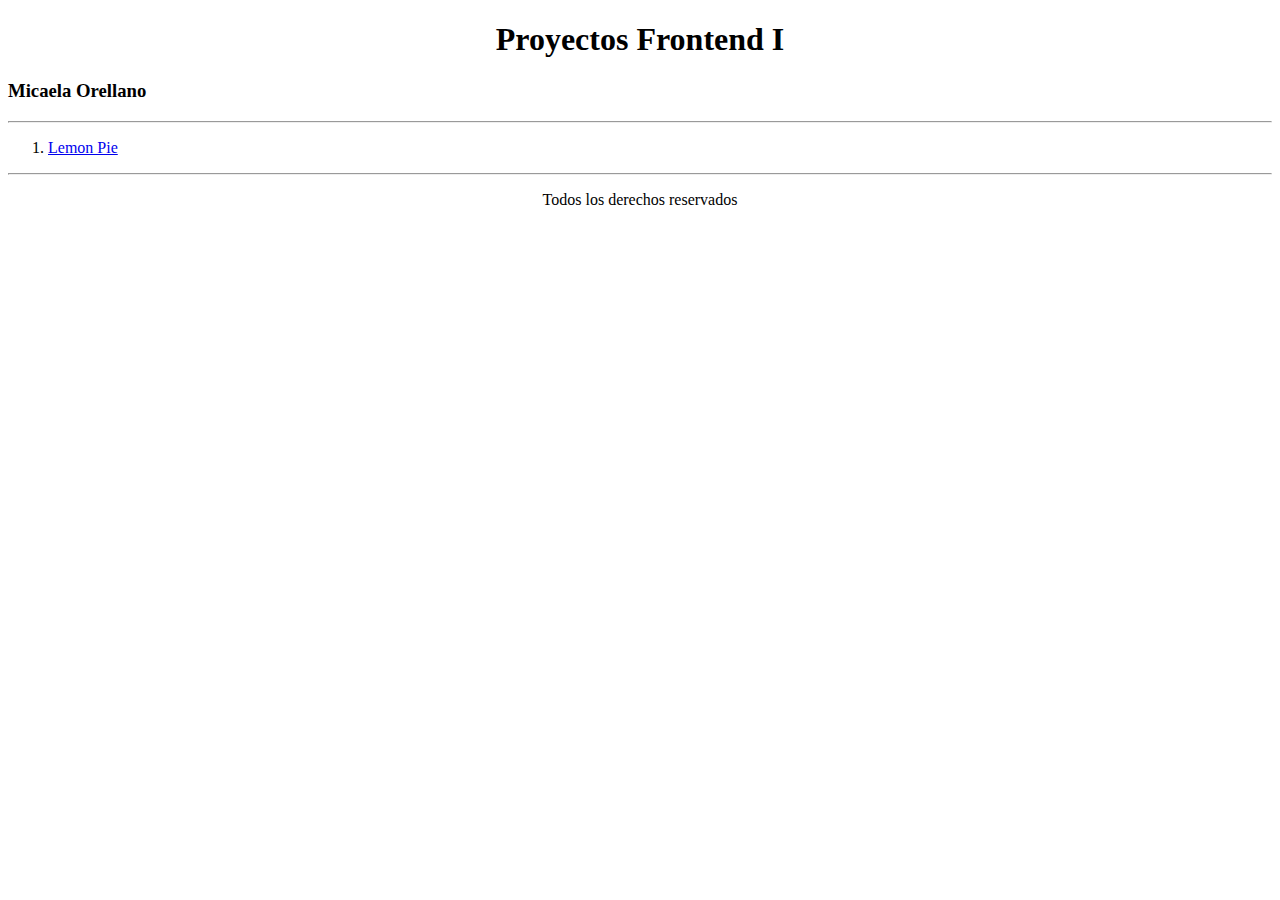
==== index.html @ e59b37a6 "Subida de proyecto" ====
<!DOCTYPE html>
<html lang="en">
<head>
    <meta charset="UTF-8">
    <meta http-equiv="X-UA-Compatible" content="IE=edge">
    <meta name="viewport" content="width=device-width, initial-scale=1.0">
    <title>Proyectos</title>
</head>
<body>
    <header>
        <h1 align=center>Proyectos Frontend I</h1>
        <h3>Micaela Orellano</h3>
        <hr>
    </header>
    <main>
        <ol>
            <li><a href="lemon-pie/index.html">Lemon Pie</a></li>
        </ol>

    </main>
    <footer>
        <hr>
        <p align=center>Todos los derechos reservados</p>
    </footer>
</body>
</html>
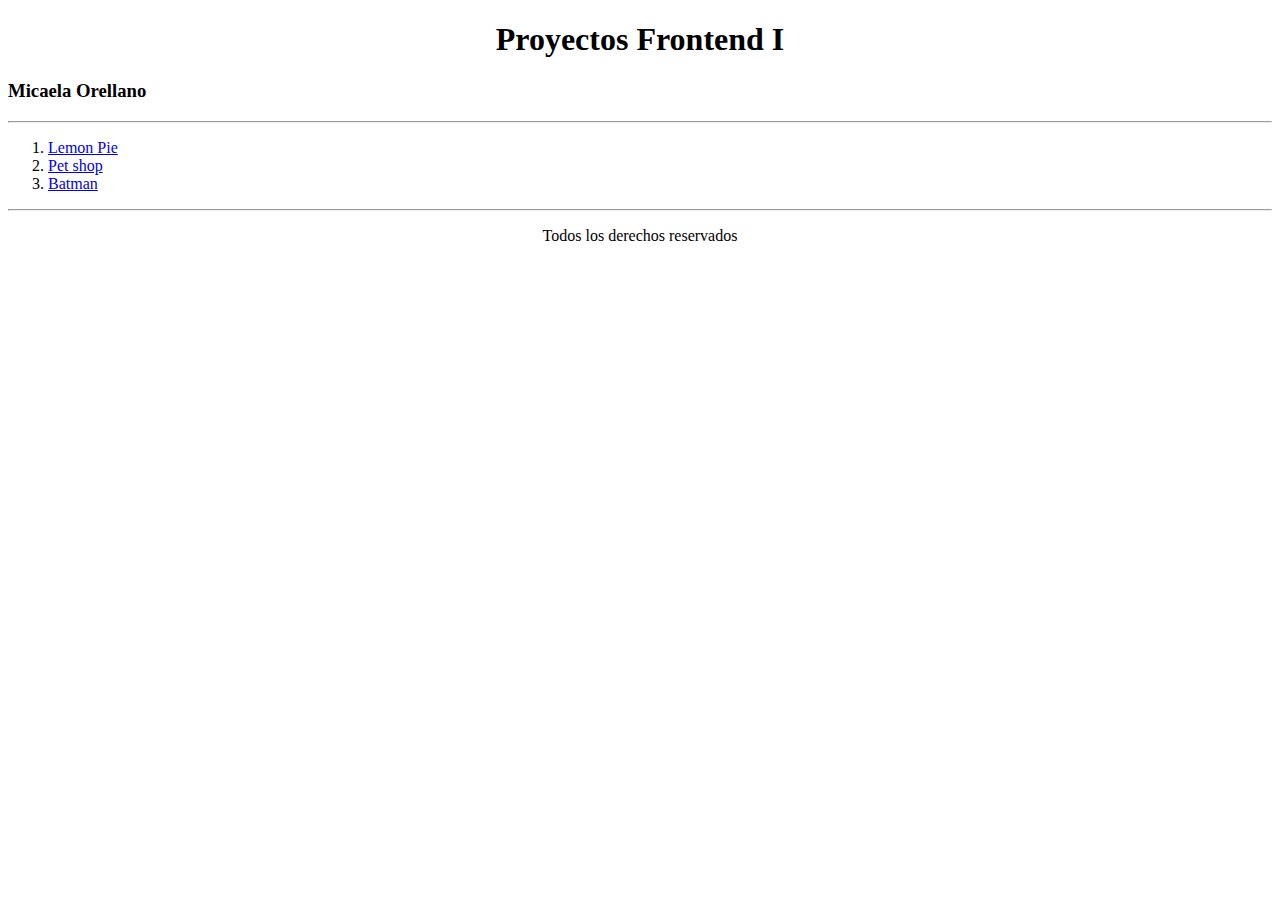
==== commit 7aeb4f3f: "Subo Clase7" ====
--- a/index.html
+++ b/index.html
@@ -1,5 +1,5 @@
 <!DOCTYPE html>
-<html lang="en">
+<html lang="es">
 <head>
     <meta charset="UTF-8">
     <meta http-equiv="X-UA-Compatible" content="IE=edge">
@@ -14,7 +14,9 @@
     </header>
     <main>
         <ol>
-            <li><a href="lemon-pie/index.html">Lemon Pie</a></li>
+            <li><a href="./lemon-pie/index.html">Lemon Pie</a></li>
+            <li><a href="./pet-shop/index.html">Pet shop</a></li>
+            <li><a href="./batman/index.html">Batman</a></li>
         </ol>
 
     </main>
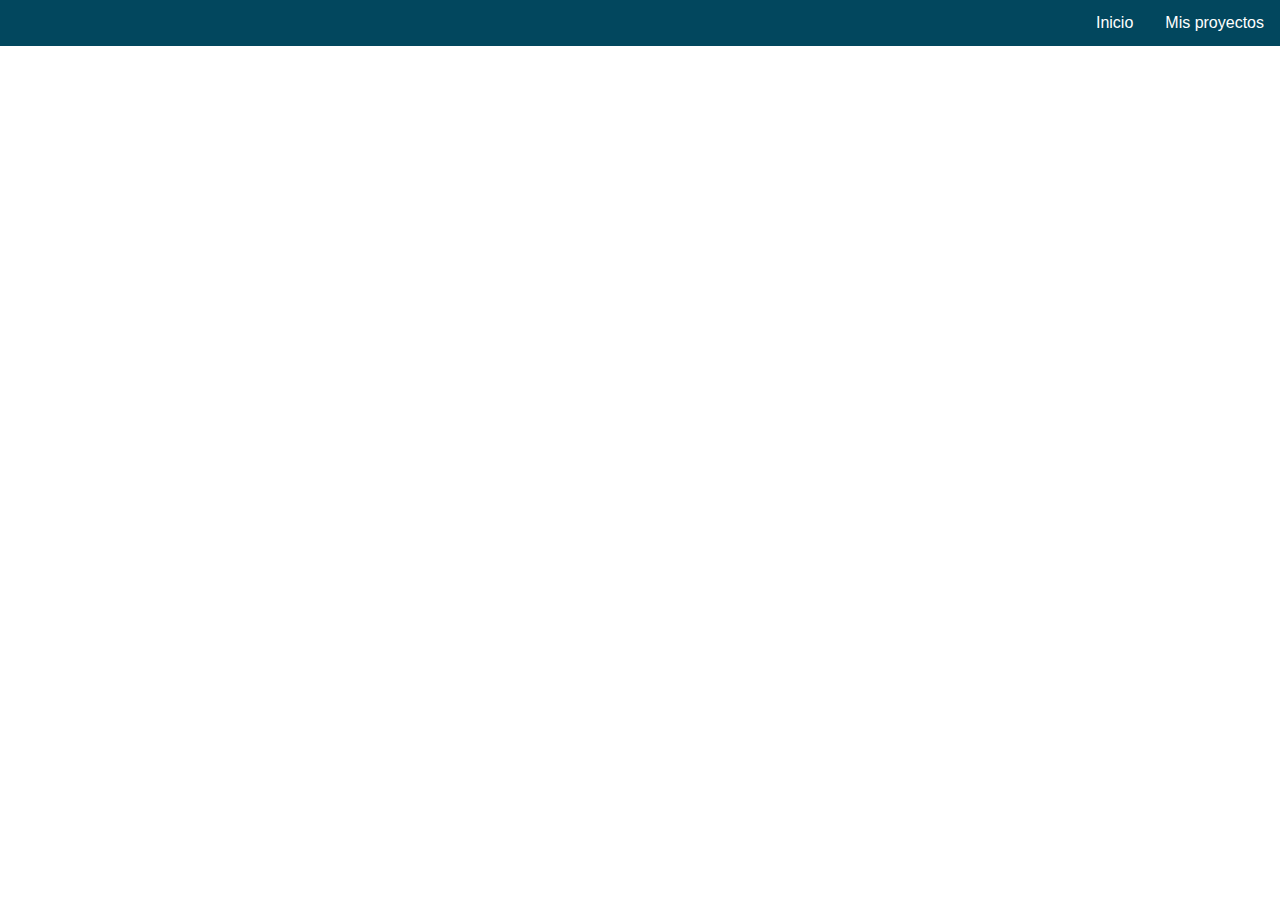
==== commit 56f60609: "Subo todos los archivos" ====
--- a/index.html
+++ b/index.html
@@ -1,28 +1,45 @@
 <!DOCTYPE html>
 <html lang="es">
+
 <head>
     <meta charset="UTF-8">
     <meta http-equiv="X-UA-Compatible" content="IE=edge">
     <meta name="viewport" content="width=device-width, initial-scale=1.0">
-    <title>Proyectos</title>
+    <link rel="stylesheet" href="./css/style.css">
+    <link rel="preconnect" href="https://fonts.googleapis.com">
+    <link rel="preconnect" href="https://fonts.gstatic.com" crossorigin>
+    <link href="https://fonts.googleapis.com/css2?family=Lato:ital,wght@0,300;0,400;0,700;0,900;1,100;1,400&family=Lora&display=swap" rel="stylesheet">
+    <title>Proyectos Orellano</title>
+
 </head>
+
 <body>
     <header>
-        <h1 align=center>Proyectos Frontend I</h1>
-        <h3>Micaela Orellano</h3>
-        <hr>
+        <nav>
+            <a href="index.html">Inicio</a>
+            <div class="dropdown">
+                <button class="dropBoton">Mis proyectos
+                    <i class="fa fa-caret-down"></i>
+                </button>
+                <div class="dropdown-contenido">
+                    <a href="./lemon-pie/index.html">Lemon Pie</a>
+                    <a href="./pet-shop/index.html">Pet shop</a>
+                    <a href="./batman/index.html">Batman</a>
+                    <a href="./Heroes/index.html">Heroes</a>
+                </div>
+            </div>
+        </nav>
     </header>
+
     <main>
-        <ol>
-            <li><a href="./lemon-pie/index.html">Lemon Pie</a></li>
-            <li><a href="./pet-shop/index.html">Pet shop</a></li>
-            <li><a href="./batman/index.html">Batman</a></li>
-        </ol>
+        <!-- <img class="bg-image" src="./img/portada2.jpg" alt="Portada">
+        <div class="bg-text">
+            <h1>Proyectos FrontEnd I</h1>
+            <p>Orellano Micaela</p>
+        </div> -->
 
     </main>
-    <footer>
-        <hr>
-        <p align=center>Todos los derechos reservados</p>
-    </footer>
+
 </body>
+
 </html>--- a/css/style.css
+++ b/css/style.css
@@ -0,0 +1,104 @@
+/*----------Pagina--------*/
+html {
+    font-size: 62.5%;
+}
+
+* {
+    box-sizing: border-box;
+    padding: 0;
+    margin: 0;
+}
+
+
+/*--------Formatos letras generales--------*/
+/* font-family: 'Lato', sans-serif;
+font-family: 'Lora', serif;*/
+
+nav {
+    overflow: hidden;
+    background-color: #02475E;
+    font-family: Arial;
+    display: flex;
+    justify-content: flex-end;
+}
+
+/* Links inside the navbar */
+nav a {
+    font-size: 1.6rem;
+    color: white;
+    text-align: center;
+    padding: 14px 16px;
+    text-decoration: none;
+}
+
+/* The dropdown container */
+.dropdown {
+    overflow: hidden;
+}
+
+/* Dropdown button */
+.dropdown .dropBoton {
+    font-size: 16px;
+    border: none;
+    outline: none;
+    color: white;
+    padding: 14px 16px;
+    background-color: inherit;
+}
+
+nav a:hover,
+.dropdown:hover .dropBoton {
+    background-color: #FEFECC;
+    color: black;
+}
+
+.dropdown-contenido {
+    display: none;
+    position: absolute;
+    background-color: #f9f9f9;
+    min-width: 160px;
+    box-shadow: 0px 8px 16px 0px rgba(0, 0, 0, 0.2);
+    z-index: 1;
+}
+
+.dropdown-contenido a {
+    float: none;
+    color: black;
+    padding: 12px 16px;
+    text-decoration: none;
+    display: block;
+    text-align: left;
+}
+
+.dropdown-contenido a:hover {
+    background-color: #ddd;
+}
+
+.dropdown:hover .dropdown-contenido {
+    display: block;
+}
+
+.bg-image {
+    filter: blur(5px);
+    -webkit-filter: blur(5px);
+    width: 1900px;
+    height: 800px;
+    background-position: center;
+    background-repeat: no-repeat;
+}
+
+.bg-text {
+    background-color: rgb(0, 0, 0);
+    background-color: rgba(0, 0, 0, 0.4);
+    color: white;
+    font-weight: bold;
+    border: 3px solid #f1f1f1;
+    position: absolute;
+    top: 50%;
+    left: 50%;
+    transform: translate(-50%, -210%);
+    z-index: 2;
+    width: 80%;
+    padding: 20px;
+    text-align: center;
+}
